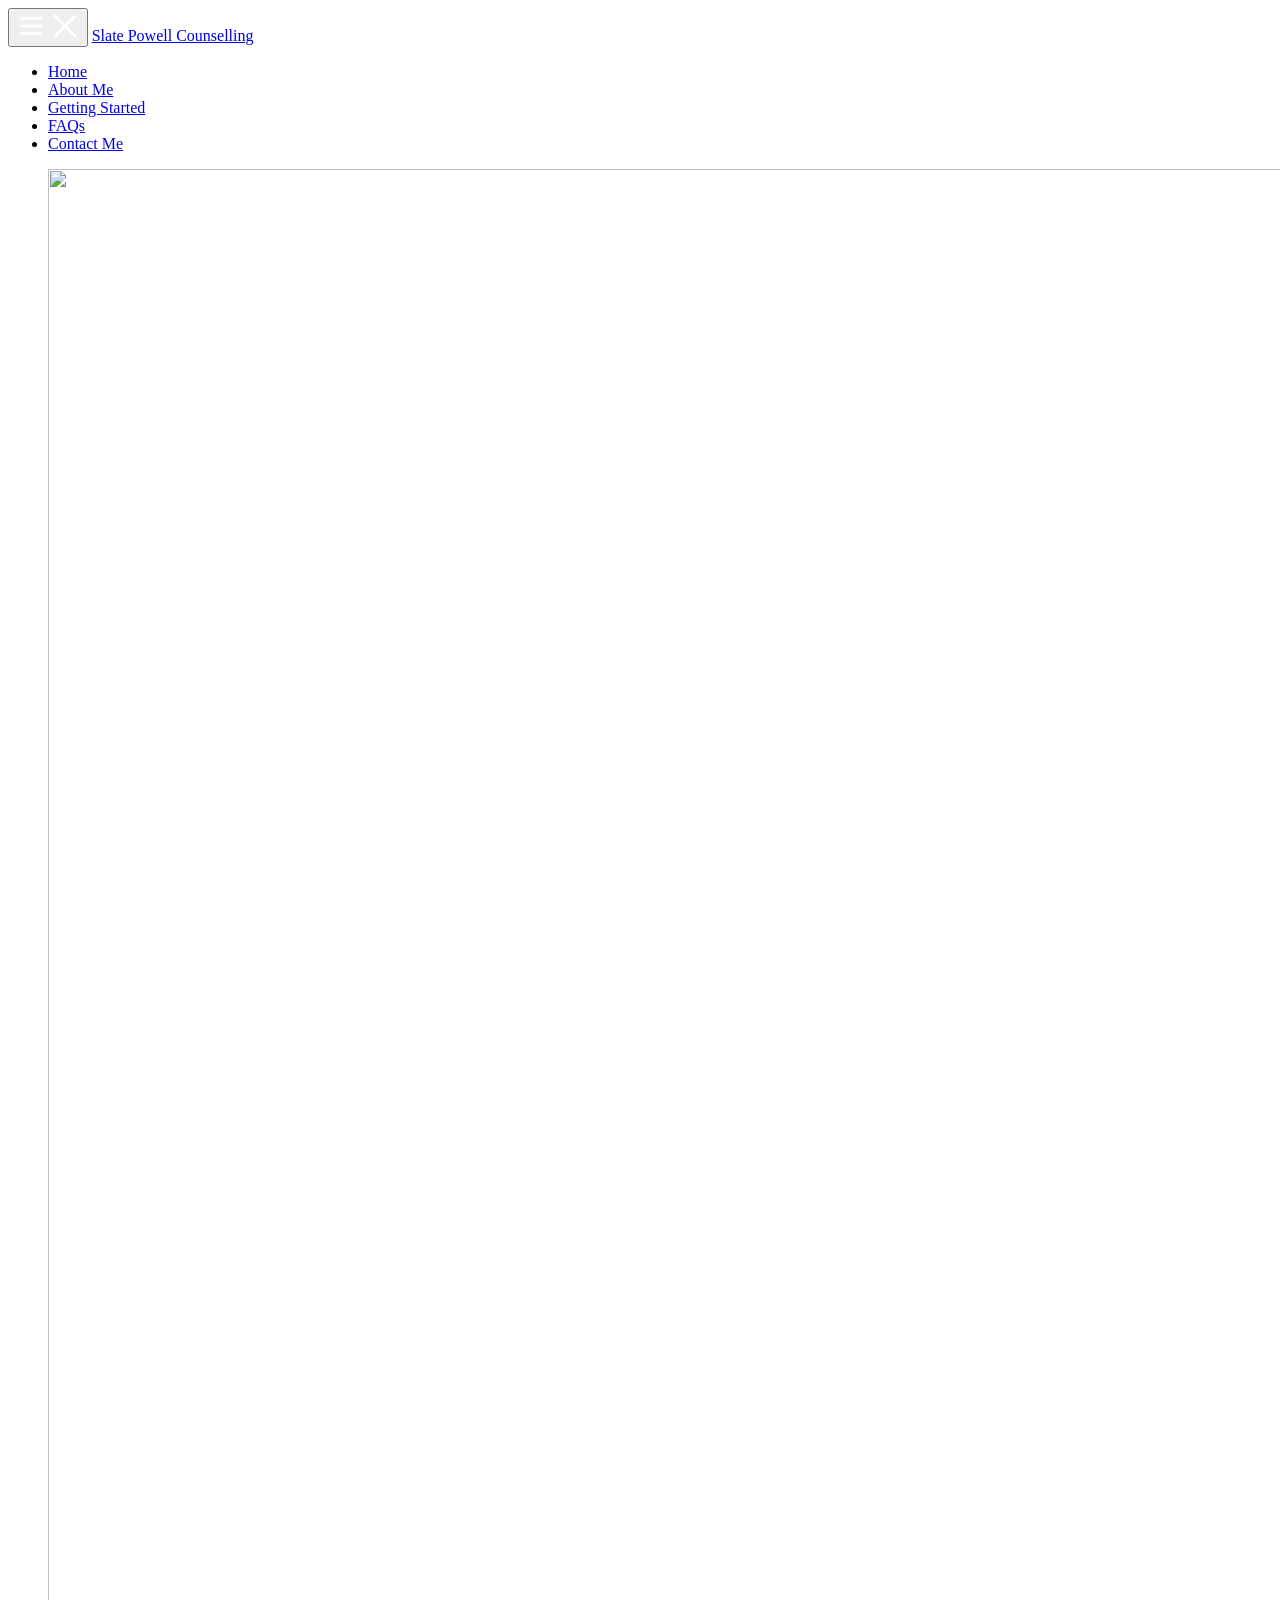
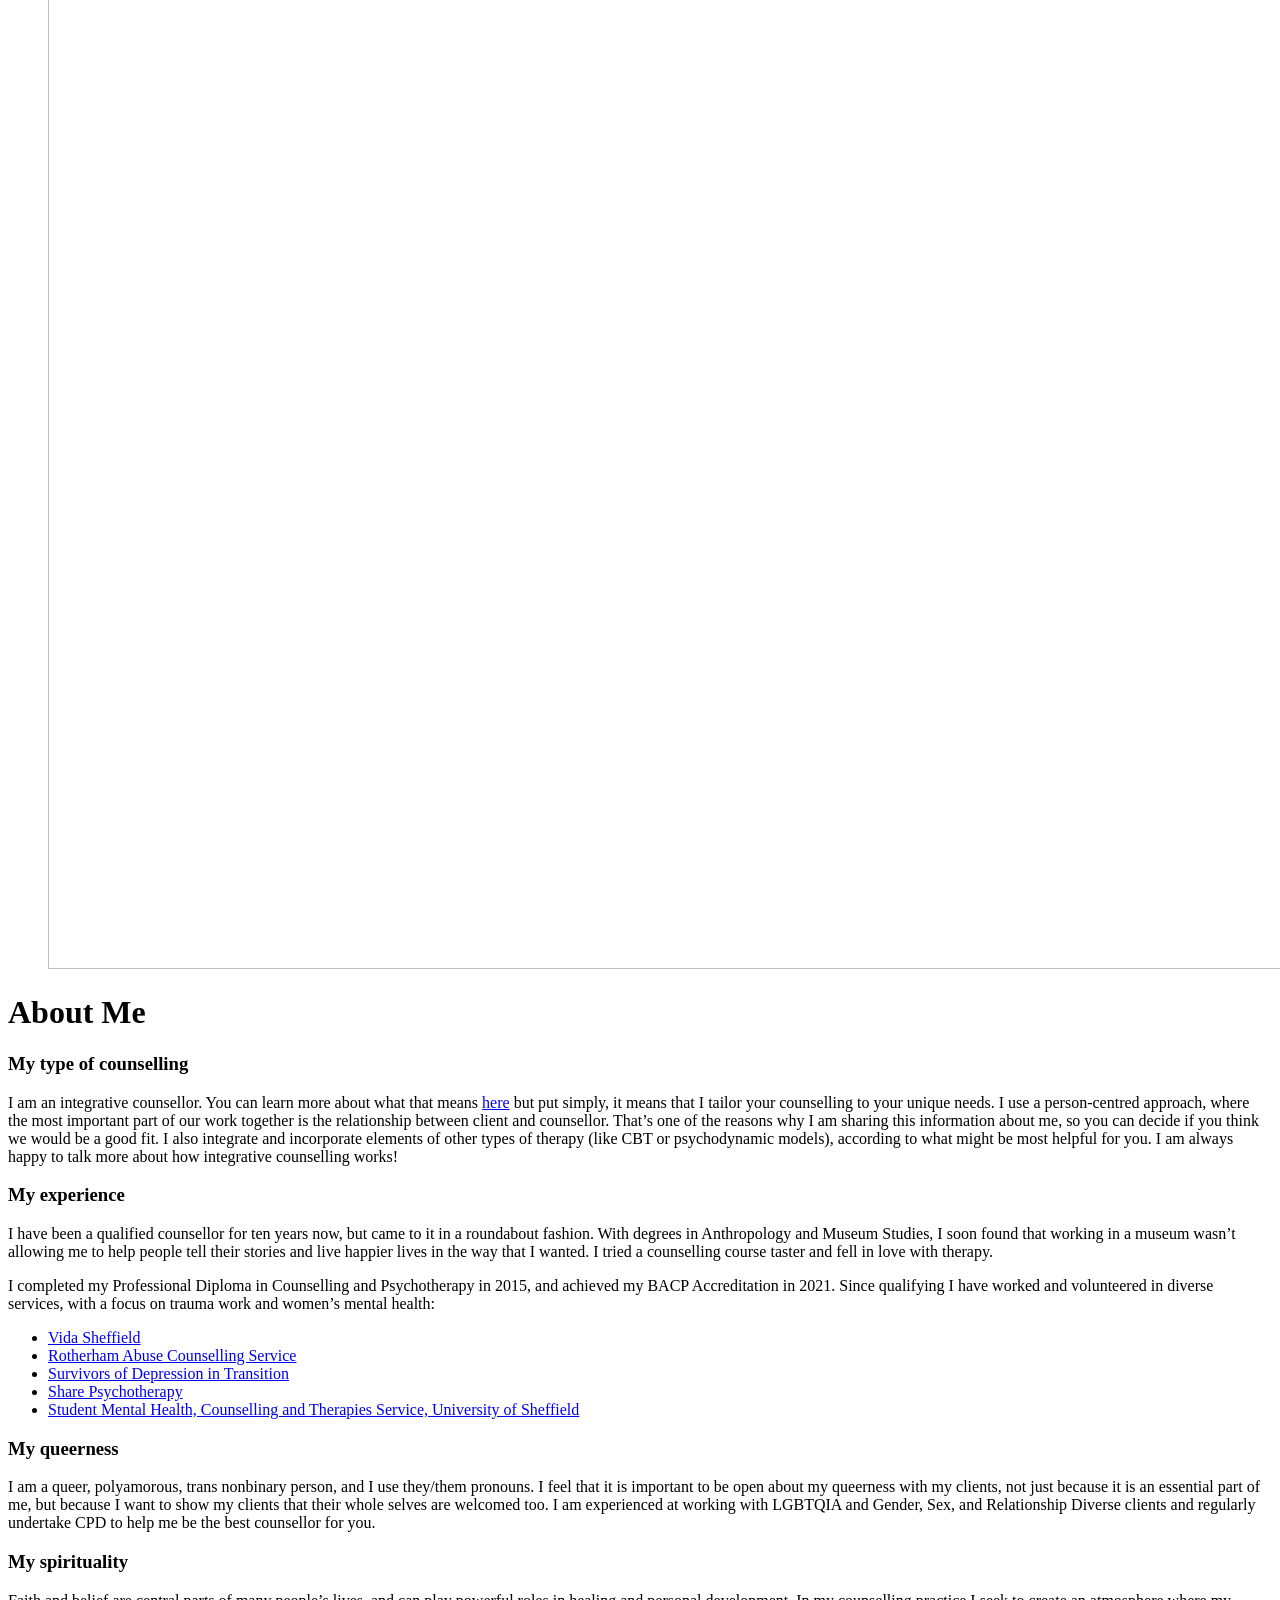
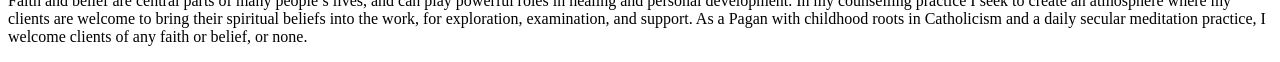
==== about-me/index.html @ da80dfe1 "Updated from Publii" ====
<!DOCTYPE html><html lang="en-gb"><head><meta charset="utf-8"><meta http-equiv="X-UA-Compatible" content="IE=edge"><meta name="viewport" content="width=device-width,initial-scale=1"><title>About Me - Slate Powell Counselling</title><meta name="description" content="My type of counselling I am an integrative counsellor. You can learn more about what that means here but put simply, it means that I tailor&hellip;"><meta name="generator" content="Publii Open-Source CMS for Static Site"><link rel="canonical" href="https://slatepowellcounselling.com/about-me/"><link rel="stylesheet" href="https://slatepowellcounselling.com/assets/css/style.css?v=9d7dddab926037a6bdbb2efa4a553231"><script type="application/ld+json">{"@context":"http://schema.org","@type":"Article","mainEntityOfPage":{"@type":"WebPage","@id":"https://slatepowellcounselling.com/about-me/"},"headline":"About Me","datePublished":"2025-02-27T17:33+00:00","dateModified":"2025-02-28T14:13+00:00","image":{"@type":"ImageObject","url":"https://slatepowellcounselling.com/media/posts/2/marisa-van-velzen-DOzQTl9nnCs-unsplash.jpg","height":4000,"width":6000},"description":"My type of counselling I am an integrative counsellor. You can learn more about what that means here but put simply, it means that I tailor&hellip;","author":{"@type":"Person","name":"Slate Powell","url":"https://slatepowellcounselling.com/authors/slate-powell/"},"publisher":{"@type":"Organization","name":"Slate Powell"}}</script></head><body><header class="sidebar"><button class="sidebar-button" aria-label="Toggle sidebar"><span class="open icon"> <?xml version="1.0" encoding="utf-8"?> <svg width="30px" height="30px" viewBox="0 0 24 24" fill="none" xmlns="http://www.w3.org/2000/svg"><path d="M4 18L20 18" stroke="#fff" stroke-width="2" stroke-linecap="round"/><path d="M4 12L20 12" stroke="#fff" stroke-width="2" stroke-linecap="round"/><path d="M4 6L20 6" stroke="#fff" stroke-width="2" stroke-linecap="round"/></svg> </span><span class="close icon"> <?xml version="1.0" encoding="utf-8"?> <svg width="30px" height="30px" viewBox="0 0 24 24" fill="none" xmlns="http://www.w3.org/2000/svg"><path d="M20.7457 3.32851C20.3552 2.93798 19.722 2.93798 19.3315 3.32851L12.0371 10.6229L4.74275 3.32851C4.35223 2.93798 3.71906 2.93798 3.32854 3.32851C2.93801 3.71903 2.93801 4.3522 3.32854 4.74272L10.6229 12.0371L3.32856 19.3314C2.93803 19.722 2.93803 20.3551 3.32856 20.7457C3.71908 21.1362 4.35225 21.1362 4.74277 20.7457L12.0371 13.4513L19.3315 20.7457C19.722 21.1362 20.3552 21.1362 20.7457 20.7457C21.1362 20.3551 21.1362 19.722 20.7457 19.3315L13.4513 12.0371L20.7457 4.74272C21.1362 4.3522 21.1362 3.71903 20.7457 3.32851Z" fill="#fff"/></svg></span></button> <a class="logo" href="https://slatepowellcounselling.com/"><span class="h3">Slate Powell Counselling</span></a><nav class="nav"><ul class="menu"><li><a href="https://slatepowellcounselling.com/" target="_self">Home</a></li><li class="active"><a href="https://slatepowellcounselling.com/about-me/" target="_self">About Me</a></li><li><a href="https://slatepowellcounselling.com/getting-started/" target="_self">Getting Started</a></li><li><a href="https://slatepowellcounselling.com/frequently-asked-questions/" target="_self">FAQs</a></li><li><a href="https://slatepowellcounselling.com/contact-me/" target="_self">Contact Me</a></li></ul></nav></header><script>// I shouldn't do this but I'm lazy
   document.addEventListener("DOMContentLoaded", (event) => {
    var toggle = document.querySelector('.sidebar-button');
    var sidebar = document.querySelector('.sidebar');

    toggle.onclick = function () {
        sidebar.classList.toggle('active');
    }
});</script><div class="page"><figure class="featured-image"><img src="https://slatepowellcounselling.com/media/posts/2/marisa-van-velzen-DOzQTl9nnCs-unsplash.jpg" srcset="https://slatepowellcounselling.com/media/posts/2/responsive/marisa-van-velzen-DOzQTl9nnCs-unsplash-xs.jpg 300w, https://slatepowellcounselling.com/media/posts/2/responsive/marisa-van-velzen-DOzQTl9nnCs-unsplash-sm.jpg 480w, https://slatepowellcounselling.com/media/posts/2/responsive/marisa-van-velzen-DOzQTl9nnCs-unsplash-md.jpg 749w, https://slatepowellcounselling.com/media/posts/2/responsive/marisa-van-velzen-DOzQTl9nnCs-unsplash-xl.jpg 1200w" sizes="(max-width: 1200px) 100vw, 1200px" loading="eager" height="4000" width="6000" alt=""></figure><main class="main"><h1 class="title">About Me</h1><h3>My type of counselling</h3><p><span style="font-weight: 400;">I am an integrative counsellor. You can learn more about what that means </span><a href="https://www.bacp.co.uk/about-therapy/types-of-therapy/integrative-counselling/">here</a><span style="font-weight: 400;"> but put simply, it means that I tailor your counselling to your unique needs. I use a person-centred approach, where the most important part of our work together is the relationship between client and counsellor. That’s one of the reasons why I am sharing this information about me, so you can decide if you think we would be a good fit. I also integrate and incorporate elements of other types of therapy (like CBT or psychodynamic models), according to what might be most helpful for you. I am always happy to talk more about how integrative counselling works!</span></p><h3>My experience</h3><p><span style="font-weight: 400;">I have been a qualified counsellor for ten years now, but came to it in a roundabout fashion. With degrees in Anthropology and Museum Studies, I soon found that working in a museum wasn’t allowing me to help people tell their stories and live happier lives in the way that I wanted. I tried a counselling course taster and fell in love with therapy. </span></p><p><span style="font-weight: 400;">I completed my Professional Diploma in Counselling and Psychotherapy in 2015, and achieved my BACP Accreditation in 2021. Since qualifying I have worked and volunteered in diverse services, with a focus on trauma work and women’s mental health:</span></p><ul><li><span style="font-weight: 400;"><a href="https://vidasheffield.org.uk/">Vida Sheffield</a></span></li><li><a href="https://www.rothacs.org.uk/">Rotherham Abuse Counselling Service</a> </li><li><a href="https://www.rothacs.org.uk/" style="font-family: var(--editor-font-family); font-size: inherit; font-weight: var(--font-weight-normal);"></a><span style="font-weight: 400;"><a href="https://sodit.org/">Survivors of Depression in Transition</a></span></li><li><span style="font-weight: 400;"><a href="https://sharepsychotherapy.org/ ">Share Psychotherapy</a></span></li><li><span style="font-weight: 400;"><a href="https://www.sheffield.ac.uk/health-service/more-services/information-resources/mental-health ">Student Mental Health, Counselling and Therapies Service, University of Sheffield</a></span></li></ul><h3>My queerness</h3><p><span style="font-weight: 400;">I am a queer, polyamorous, trans nonbinary person, and I use they/them pronouns. I feel that it is important to be open about my queerness with my clients, not just because it is an essential part of me, but because I want to show my clients that their whole selves are welcomed too. I am experienced at working with LGBTQIA and Gender, Sex, and Relationship Diverse clients and regularly undertake CPD to help me be the best counsellor for you. </span></p><h3>My spirituality</h3><p><span style="font-weight: 400;">Faith and belief are central parts of many people’s lives, and can play powerful roles in healing and personal development. In my counselling practice I seek to create an atmosphere where my clients are welcome to bring their spiritual beliefs into the work, for exploration, examination, and support. As a Pagan with childhood roots in Catholicism and a daily secular meditation practice, I welcome clients of any faith or belief, or none.</span></p></main></div></body></html>
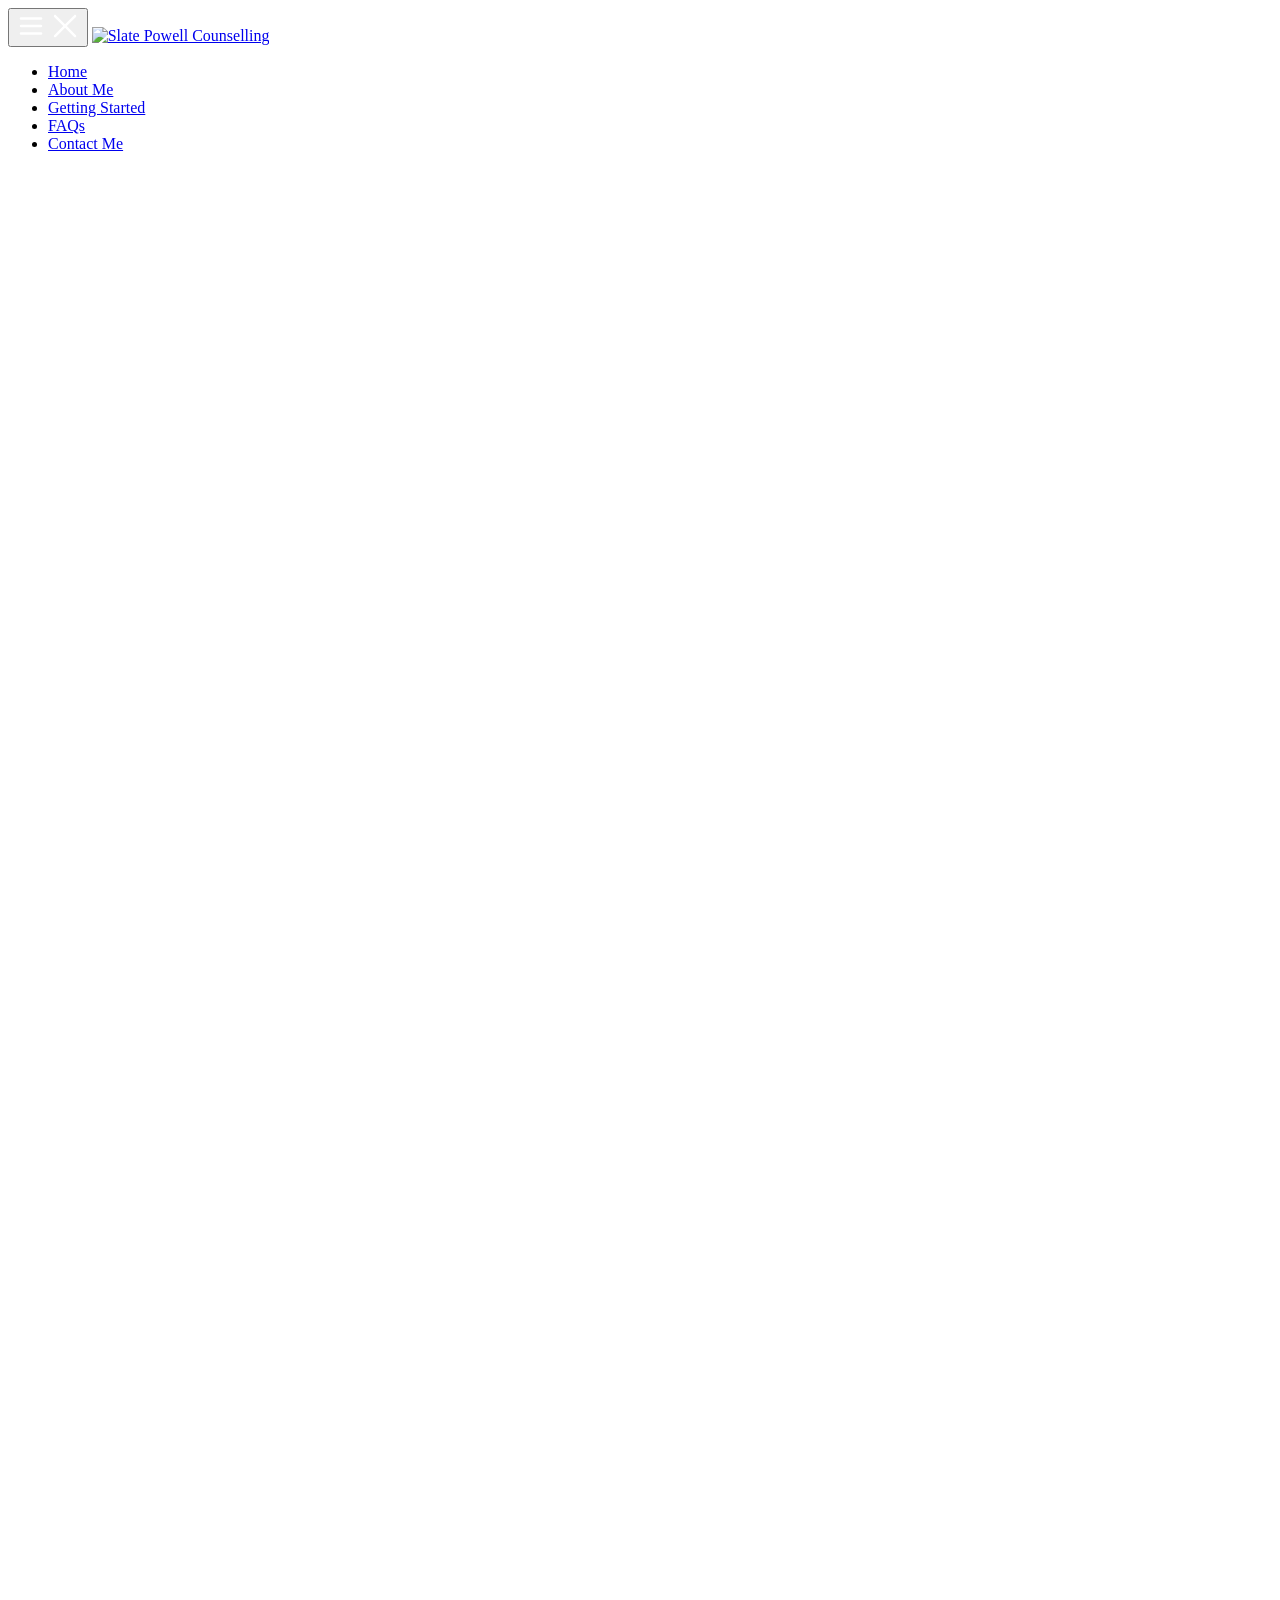
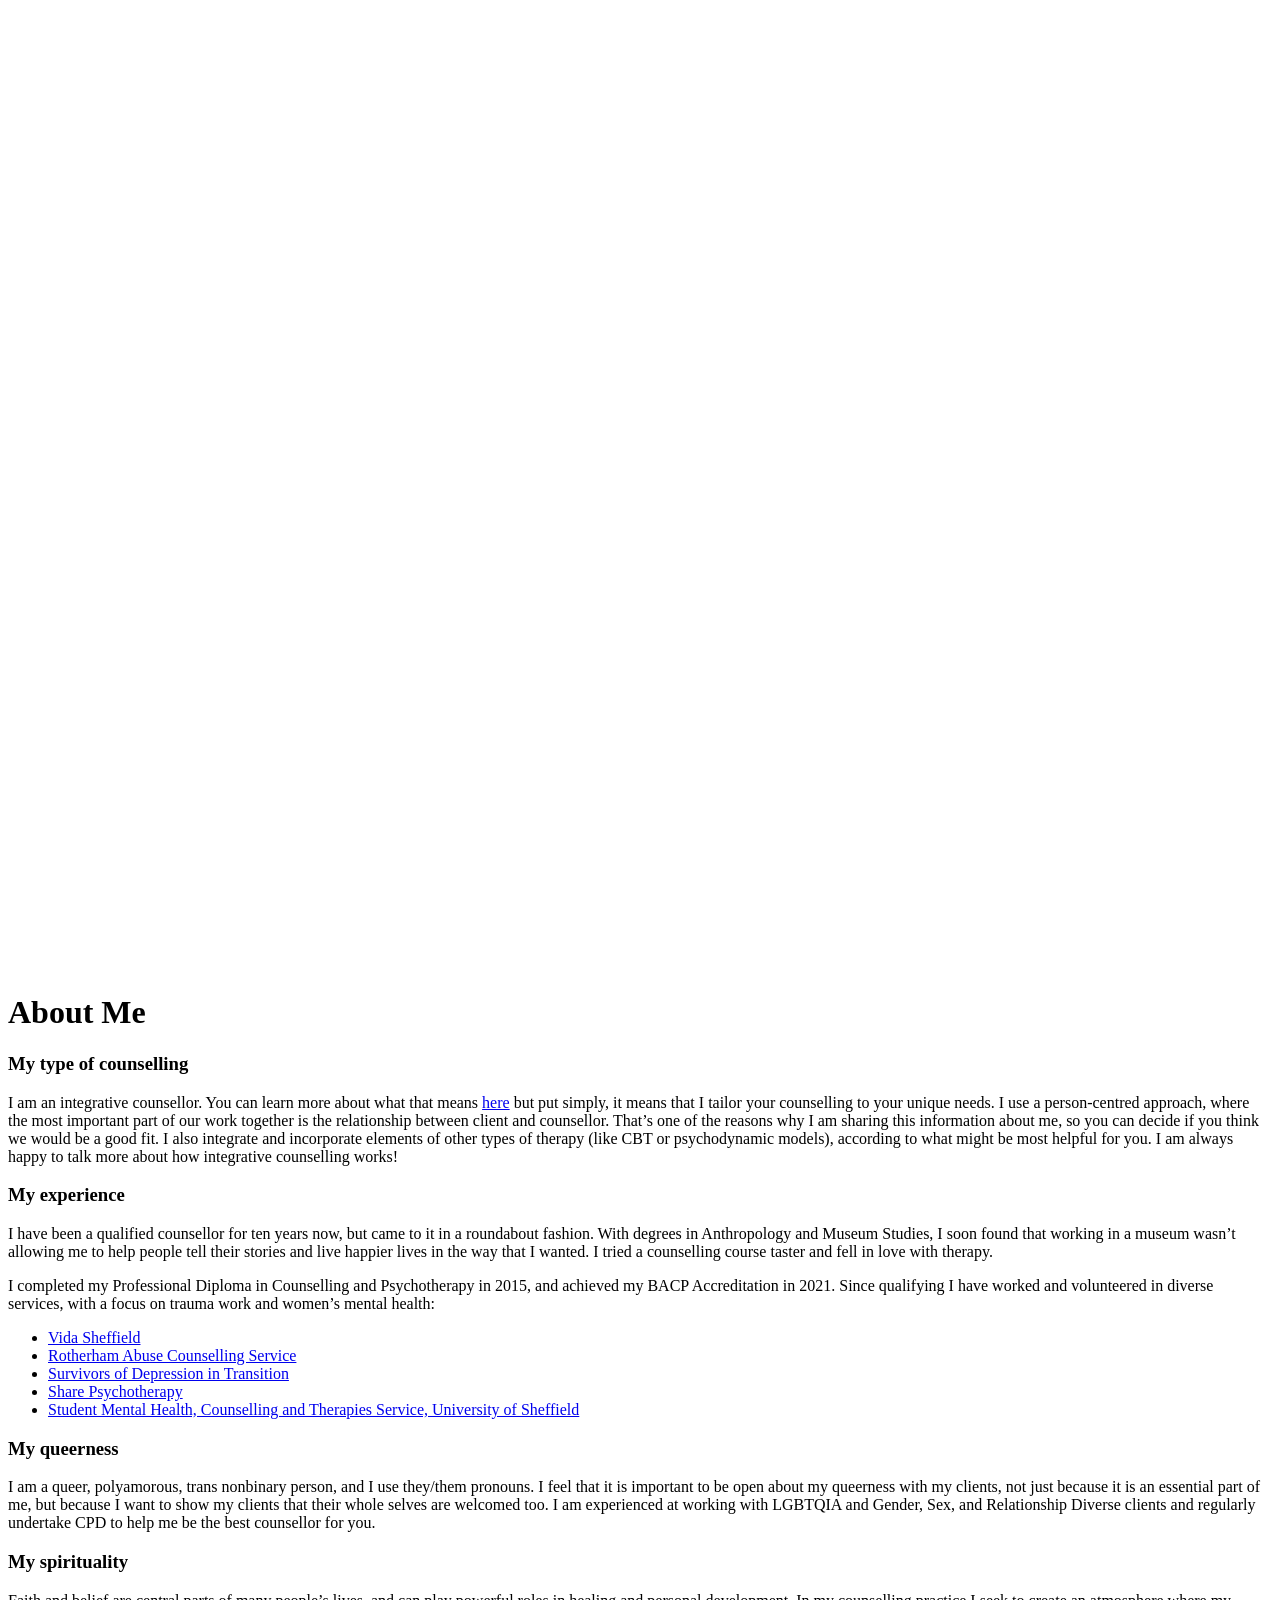
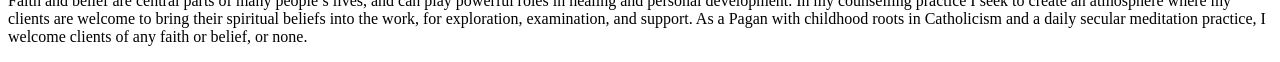
==== commit 1333681d: "Updated from Publii" ====
--- a/about-me/index.html
+++ b/about-me/index.html
@@ -1,4 +1,4 @@
-<!DOCTYPE html><html lang="en-gb"><head><meta charset="utf-8"><meta http-equiv="X-UA-Compatible" content="IE=edge"><meta name="viewport" content="width=device-width,initial-scale=1"><title>About Me - Slate Powell Counselling</title><meta name="description" content="My type of counselling I am an integrative counsellor. You can learn more about what that means here but put simply, it means that I tailor&hellip;"><meta name="generator" content="Publii Open-Source CMS for Static Site"><link rel="canonical" href="https://slatepowellcounselling.com/about-me/"><link rel="stylesheet" href="https://slatepowellcounselling.com/assets/css/style.css?v=9d7dddab926037a6bdbb2efa4a553231"><script type="application/ld+json">{"@context":"http://schema.org","@type":"Article","mainEntityOfPage":{"@type":"WebPage","@id":"https://slatepowellcounselling.com/about-me/"},"headline":"About Me","datePublished":"2025-02-27T17:33+00:00","dateModified":"2025-02-28T14:13+00:00","image":{"@type":"ImageObject","url":"https://slatepowellcounselling.com/media/posts/2/marisa-van-velzen-DOzQTl9nnCs-unsplash.jpg","height":4000,"width":6000},"description":"My type of counselling I am an integrative counsellor. You can learn more about what that means here but put simply, it means that I tailor&hellip;","author":{"@type":"Person","name":"Slate Powell","url":"https://slatepowellcounselling.com/authors/slate-powell/"},"publisher":{"@type":"Organization","name":"Slate Powell"}}</script></head><body><header class="sidebar"><button class="sidebar-button" aria-label="Toggle sidebar"><span class="open icon"> <?xml version="1.0" encoding="utf-8"?> <svg width="30px" height="30px" viewBox="0 0 24 24" fill="none" xmlns="http://www.w3.org/2000/svg"><path d="M4 18L20 18" stroke="#fff" stroke-width="2" stroke-linecap="round"/><path d="M4 12L20 12" stroke="#fff" stroke-width="2" stroke-linecap="round"/><path d="M4 6L20 6" stroke="#fff" stroke-width="2" stroke-linecap="round"/></svg> </span><span class="close icon"> <?xml version="1.0" encoding="utf-8"?> <svg width="30px" height="30px" viewBox="0 0 24 24" fill="none" xmlns="http://www.w3.org/2000/svg"><path d="M20.7457 3.32851C20.3552 2.93798 19.722 2.93798 19.3315 3.32851L12.0371 10.6229L4.74275 3.32851C4.35223 2.93798 3.71906 2.93798 3.32854 3.32851C2.93801 3.71903 2.93801 4.3522 3.32854 4.74272L10.6229 12.0371L3.32856 19.3314C2.93803 19.722 2.93803 20.3551 3.32856 20.7457C3.71908 21.1362 4.35225 21.1362 4.74277 20.7457L12.0371 13.4513L19.3315 20.7457C19.722 21.1362 20.3552 21.1362 20.7457 20.7457C21.1362 20.3551 21.1362 19.722 20.7457 19.3315L13.4513 12.0371L20.7457 4.74272C21.1362 4.3522 21.1362 3.71903 20.7457 3.32851Z" fill="#fff"/></svg></span></button> <a class="logo" href="https://slatepowellcounselling.com/"><span class="h3">Slate Powell Counselling</span></a><nav class="nav"><ul class="menu"><li><a href="https://slatepowellcounselling.com/" target="_self">Home</a></li><li class="active"><a href="https://slatepowellcounselling.com/about-me/" target="_self">About Me</a></li><li><a href="https://slatepowellcounselling.com/getting-started/" target="_self">Getting Started</a></li><li><a href="https://slatepowellcounselling.com/frequently-asked-questions/" target="_self">FAQs</a></li><li><a href="https://slatepowellcounselling.com/contact-me/" target="_self">Contact Me</a></li></ul></nav></header><script>// I shouldn't do this but I'm lazy
+<!DOCTYPE html><html lang="en-gb"><head><meta charset="utf-8"><meta http-equiv="X-UA-Compatible" content="IE=edge"><meta name="viewport" content="width=device-width,initial-scale=1"><title>About Me - Slate Powell Counselling</title><meta name="description" content="My type of counselling I am an integrative counsellor. You can learn more about what that means here but put simply, it means that I tailor&hellip;"><meta name="generator" content="Publii Open-Source CMS for Static Site"><link rel="canonical" href="https://slatepowellcounselling.com/about-me/"><link rel="stylesheet" href="https://slatepowellcounselling.com/assets/css/style.css?v=a8e7baf44b376898905bf000aa1edcb8"><script type="application/ld+json">{"@context":"http://schema.org","@type":"Article","mainEntityOfPage":{"@type":"WebPage","@id":"https://slatepowellcounselling.com/about-me/"},"headline":"About Me","datePublished":"2025-02-27T17:33+00:00","dateModified":"2025-02-28T14:13+00:00","image":{"@type":"ImageObject","url":"https://slatepowellcounselling.com/media/posts/2/marisa-van-velzen-DOzQTl9nnCs-unsplash.jpg","height":4000,"width":6000},"description":"My type of counselling I am an integrative counsellor. You can learn more about what that means here but put simply, it means that I tailor&hellip;","author":{"@type":"Person","name":"Slate Powell","url":"https://slatepowellcounselling.com/authors/slate-powell/"},"publisher":{"@type":"Organization","name":"Slate Powell","logo":{"@type":"ImageObject","url":"https://slatepowellcounselling.com/media/website/SPC_Logo_White.svg","height":337,"width":1085}}}</script></head><body><header class="sidebar"><button class="sidebar-button" aria-label="Toggle sidebar"><span class="open icon"> <?xml version="1.0" encoding="utf-8"?> <svg width="30px" height="30px" viewBox="0 0 24 24" fill="none" xmlns="http://www.w3.org/2000/svg"><path d="M4 18L20 18" stroke="#fff" stroke-width="2" stroke-linecap="round"/><path d="M4 12L20 12" stroke="#fff" stroke-width="2" stroke-linecap="round"/><path d="M4 6L20 6" stroke="#fff" stroke-width="2" stroke-linecap="round"/></svg> </span><span class="close icon"> <?xml version="1.0" encoding="utf-8"?> <svg width="30px" height="30px" viewBox="0 0 24 24" fill="none" xmlns="http://www.w3.org/2000/svg"><path d="M20.7457 3.32851C20.3552 2.93798 19.722 2.93798 19.3315 3.32851L12.0371 10.6229L4.74275 3.32851C4.35223 2.93798 3.71906 2.93798 3.32854 3.32851C2.93801 3.71903 2.93801 4.3522 3.32854 4.74272L10.6229 12.0371L3.32856 19.3314C2.93803 19.722 2.93803 20.3551 3.32856 20.7457C3.71908 21.1362 4.35225 21.1362 4.74277 20.7457L12.0371 13.4513L19.3315 20.7457C19.722 21.1362 20.3552 21.1362 20.7457 20.7457C21.1362 20.3551 21.1362 19.722 20.7457 19.3315L13.4513 12.0371L20.7457 4.74272C21.1362 4.3522 21.1362 3.71903 20.7457 3.32851Z" fill="#fff"/></svg></span></button> <a class="logo" href="https://slatepowellcounselling.com/"><img src="https://slatepowellcounselling.com/media/website/SPC_Logo_White.svg" alt="Slate Powell Counselling" width="1085" height="337"></a><nav class="nav"><ul class="menu"><li><a href="https://slatepowellcounselling.com/" target="_self">Home</a></li><li class="active"><a href="https://slatepowellcounselling.com/about-me/" target="_self">About Me</a></li><li><a href="https://slatepowellcounselling.com/getting-started/" target="_self">Getting Started</a></li><li><a href="https://slatepowellcounselling.com/frequently-asked-questions/" target="_self">FAQs</a></li><li><a href="https://slatepowellcounselling.com/contact-me/" target="_self">Contact Me</a></li></ul></nav></header><script>// I shouldn't do this but I'm lazy
    document.addEventListener("DOMContentLoaded", (event) => {
     var toggle = document.querySelector('.sidebar-button');
     var sidebar = document.querySelector('.sidebar');
